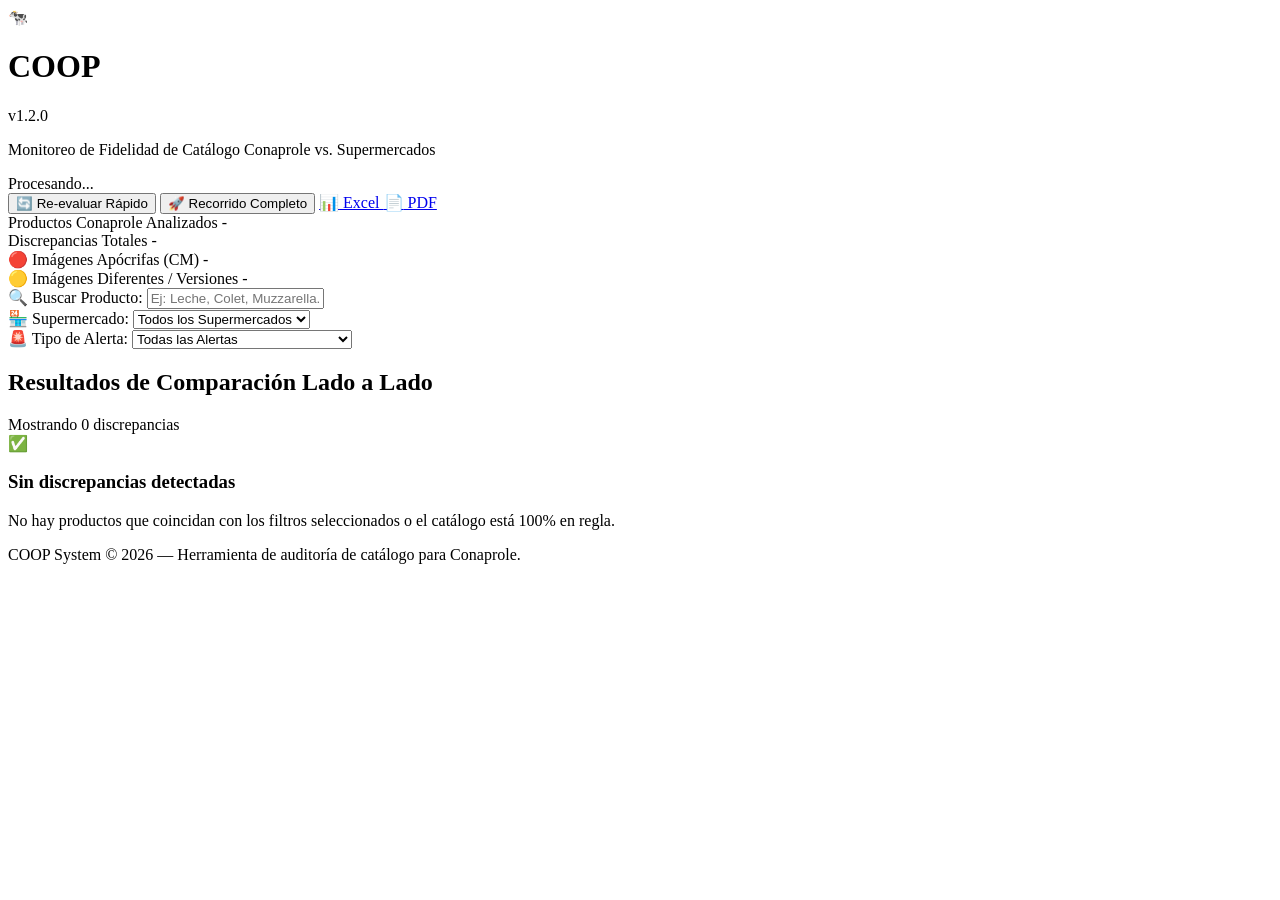
==== frontend/index.html @ 42aee1cb "feat: agregar distintivo de version v1.2.0 al lado del logo COOP" ====
<!DOCTYPE html>
<html lang="es">
<head>
    <meta charset="UTF-8">
    <meta name="viewport" content="width=device-width, initial-scale=1.0">
    <title>COOP — Monitoreo de Catálogo Conaprole vs. Supermercados</title>
    <link rel="preconnect" href="https://fonts.googleapis.com">
    <link rel="preconnect" href="https://fonts.gstatic.com" crossorigin>
    <link href="https://fonts.googleapis.com/css2?family=Outfit:wght@300;400;500;600;700&display=swap" rel="stylesheet">
    <link rel="stylesheet" href="/static/style.css">
</head>
<body>
    <header class="header">
        <div class="header-container">
            <div class="logo-area">
                <span class="logo-icon">🐄</span>
                <div>
                    <div class="logo-title-row">
                        <h1>COOP</h1>
                        <span class="version-badge">v1.2.0</span>
                    </div>
                    <p class="subtitle">Monitoreo de Fidelidad de Catálogo Conaprole vs. Supermercados</p>
                </div>
            </div>
            <div class="actions-wrapper">
                <div id="spinnerContainer" class="spinner-container hidden">
                    <span class="spinner"></span>
                    <span id="spinnerLabel" class="spinner-label">Procesando...</span>
                </div>

                <div class="actions">
                    <button id="btnRunFast" class="btn btn-primary" title="Re-evalúa coincidencias y alertas sobre los datos actuales en segundos">
                        <span class="icon">🔄</span> Re-evaluar Rápido
                    </button>
                    <button id="btnRunFull" class="btn btn-accent" title="Ejecuta un nuevo scraping completo de todos los supermercados">
                        <span class="icon">🚀</span> Recorrido Completo
                    </button>
                    <a href="/api/export/excel" class="btn btn-secondary">
                        <span class="icon">📊</span> Excel
                    </a>
                    <a href="/api/export/pdf" class="btn btn-secondary">
                        <span class="icon">📄</span> PDF
                    </a>
                </div>
            </div>
        </div>
    </header>

    <main class="main-content">
        <!-- Stats Summary Bar -->
        <section class="stats-grid">
            <div class="stat-card">
                <span class="stat-label">Productos Conaprole Analizados</span>
                <span class="stat-value" id="statTotalOfficial">-</span>
            </div>
            <div class="stat-card stat-alert">
                <span class="stat-label">Discrepancias Totales</span>
                <span class="stat-value" id="statTotalDiscrepancies">-</span>
            </div>
            <div class="stat-card stat-red">
                <span class="stat-label">🔴 Imágenes Apócrifas (CM)</span>
                <span class="stat-value" id="statRedAlerts">-</span>
            </div>
            <div class="stat-card stat-yellow">
                <span class="stat-label">🟡 Imágenes Diferentes / Versiones</span>
                <span class="stat-value" id="statYellowAlerts">-</span>
            </div>
        </section>

        <!-- Filters Section -->
        <section class="filters-bar">
            <div class="filter-group">
                <label for="searchFilter">🔍 Buscar Producto:</label>
                <input type="text" id="searchFilter" placeholder="Ej: Leche, Colet, Muzzarella..." />
            </div>

            <div class="filter-group">
                <label for="supermarketFilter">🏪 Supermercado:</label>
                <select id="supermarketFilter">
                    <option value="ALL">Todos los Supermercados</option>
                    <option value="Tienda Inglesa">Tienda Inglesa</option>
                    <option value="TATA">TATA</option>
                    <option value="Géant">Géant</option>
                    <option value="Disco">Disco</option>
                    <option value="Devoto">Devoto</option>
                    <option value="El Dorado">El Dorado</option>
                </select>
            </div>

            <div class="filter-group">
                <label for="alertFilter">🚨 Tipo de Alerta:</label>
                <select id="alertFilter">
                    <option value="ALL">Todas las Alertas</option>
                    <option value="RED">🔴 Imagen Apócrifa (Foto propia)</option>
                    <option value="YELLOW">🟡 Imagen Diferente / Versión</option>
                </select>
            </div>
        </section>

        <!-- Product Discrepancies Grid -->
        <section class="results-section">
            <div class="results-header">
                <h2>Resultados de Comparación Lado a Lado</h2>
                <span id="resultsCount" class="results-count">Mostrando 0 discrepancias</span>
            </div>

            <div id="discrepanciesGrid" class="cards-grid">
                <!-- Tarjetas dinámicas se insertan con app.js -->
            </div>

            <div id="emptyState" class="empty-state hidden">
                <span class="empty-icon">✅</span>
                <h3>Sin discrepancias detectadas</h3>
                <p>No hay productos que coincidan con los filtros seleccionados o el catálogo está 100% en regla.</p>
            </div>
        </section>
    </main>

    <footer class="footer">
        <p>COOP System &copy; 2026 — Herramienta de auditoría de catálogo para Conaprole.</p>
    </footer>

    <script src="/static/app.js"></script>
</body>
</html>
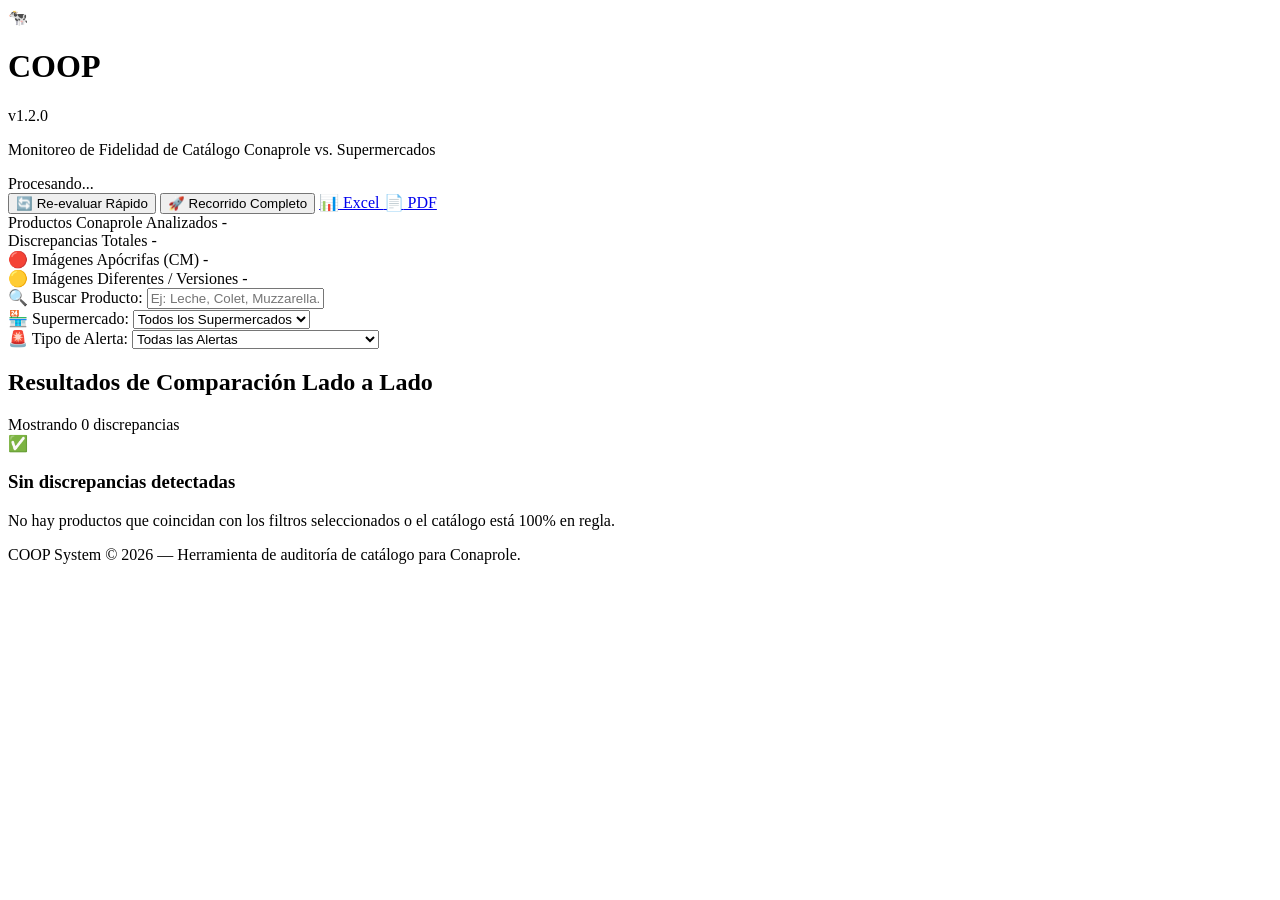
==== commit 3f4a7f06: "fix: clasificacion exacta de insignias (Diferencia de Nombre vs Foto Diferente vs Foto Apocrifa) y n" ====
--- a/frontend/index.html
+++ b/frontend/index.html
@@ -93,6 +93,7 @@
                     <option value="ALL">Todas las Alertas</option>
                     <option value="RED">🔴 Imagen Apócrifa (Foto propia)</option>
                     <option value="YELLOW">🟡 Imagen Diferente / Versión</option>
+                    <option value="BLUE">📝 Diferencia de Nombre / Redacción</option>
                 </select>
             </div>
         </section>
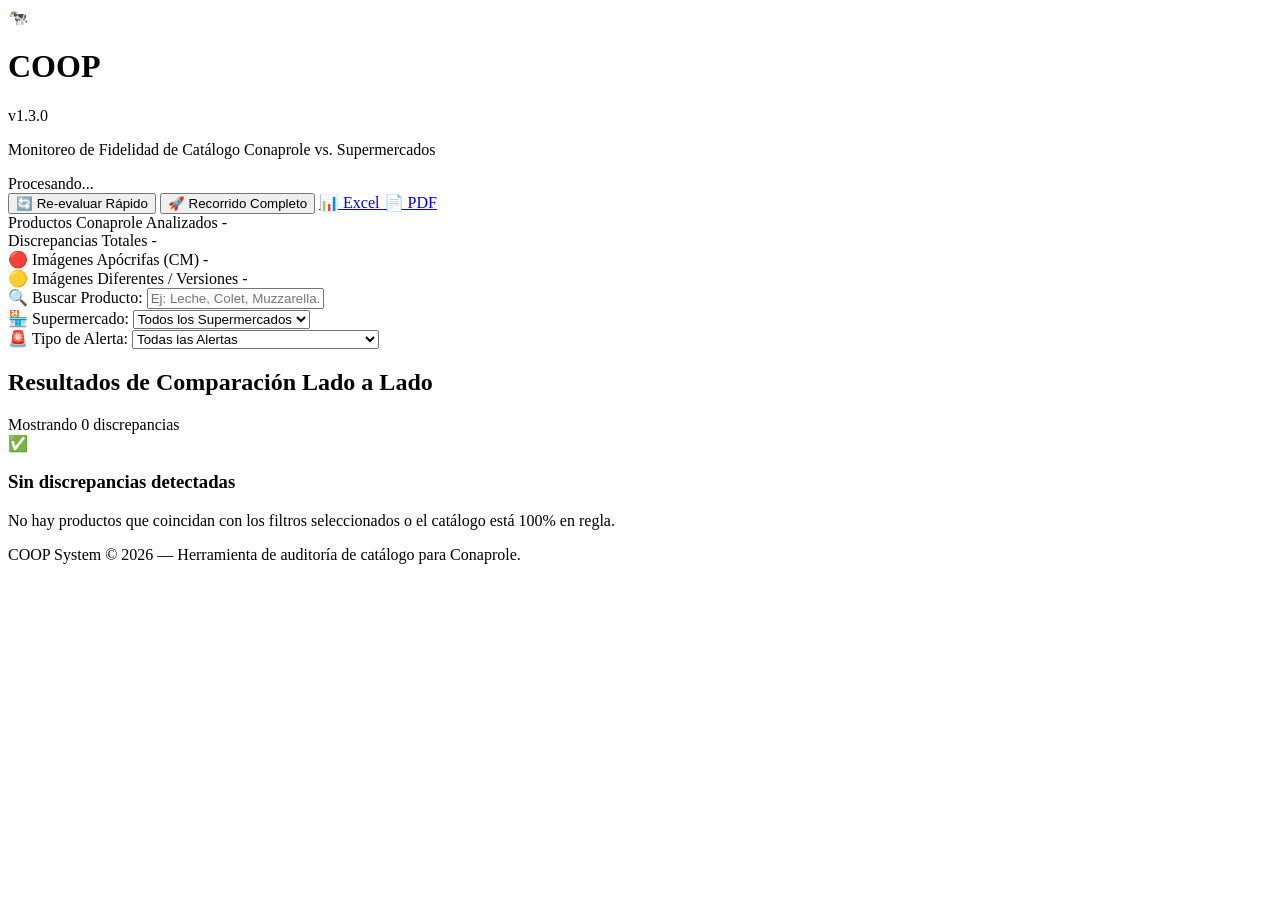
==== commit a1c76635: "bump: actualizar version a v1.3.0 (Alpha Compositing PNG + Trim pHash + Umbral 90%)" ====
--- a/frontend/index.html
+++ b/frontend/index.html
@@ -17,7 +17,7 @@
                 <div>
                     <div class="logo-title-row">
                         <h1>COOP</h1>
-                        <span class="version-badge">v1.2.0</span>
+                        <span class="version-badge">v1.3.0</span>
                     </div>
                     <p class="subtitle">Monitoreo de Fidelidad de Catálogo Conaprole vs. Supermercados</p>
                 </div>
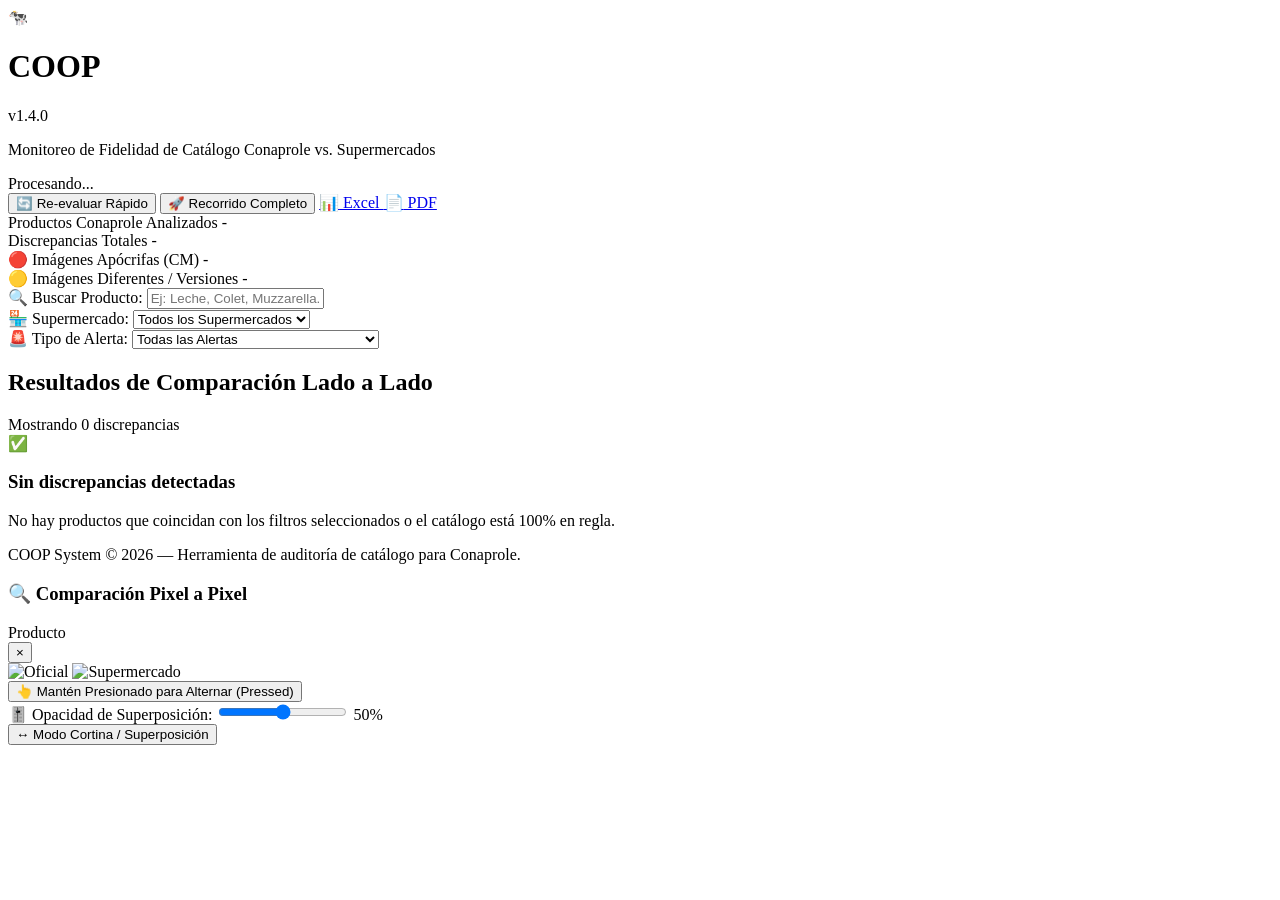
==== commit ec555233: "feat(v1.4.0): diseno compacto de imagenes ultracercanas, presionar/click para alternar foto e inspec" ====
--- a/frontend/index.html
+++ b/frontend/index.html
@@ -17,7 +17,7 @@
                 <div>
                     <div class="logo-title-row">
                         <h1>COOP</h1>
-                        <span class="version-badge">v1.3.0</span>
+                        <span class="version-badge">v1.4.0</span>
                     </div>
                     <p class="subtitle">Monitoreo de Fidelidad de Catálogo Conaprole vs. Supermercados</p>
                 </div>
@@ -121,6 +121,49 @@
         <p>COOP System &copy; 2026 — Herramienta de auditoría de catálogo para Conaprole.</p>
     </footer>
 
+    <!-- Modal para Comparación Pixel a Pixel -->
+    <div id="pixelModal" class="modal-overlay hidden">
+        <div class="modal-content">
+            <div class="modal-header">
+                <div class="modal-title-group">
+                    <h3>🔍 Comparación Pixel a Pixel</h3>
+                    <span id="modalProductName" class="modal-subtitle">Producto</span>
+                </div>
+                <button id="closeModalBtn" class="close-btn">&times;</button>
+            </div>
+
+            <div class="modal-body">
+                <!-- Visual comparison stage -->
+                <div class="pixel-stage" id="pixelStage">
+                    <img id="modalOffImg" class="pixel-img base-img" src="" alt="Oficial" />
+                    <img id="modalSpImg" class="pixel-img overlay-img" src="" alt="Supermercado" />
+                    <div id="curtainDivider" class="curtain-line hidden"></div>
+                </div>
+
+                <!-- Controls for modal -->
+                <div class="modal-controls">
+                    <div class="control-group">
+                        <button id="btnHoldCompare" class="btn btn-primary btn-hold">
+                            👆 Mantén Presionado para Alternar (Pressed)
+                        </button>
+                    </div>
+
+                    <div class="control-group slider-group">
+                        <label for="opacitySlider">🎚️ Opacidad de Superposición:</label>
+                        <input type="range" id="opacitySlider" min="0" max="100" value="50" />
+                        <span id="opacityVal">50%</span>
+                    </div>
+
+                    <div class="control-group">
+                        <button id="btnToggleMode" class="btn btn-secondary">
+                            ↔️ Modo Cortina / Superposición
+                        </button>
+                    </div>
+                </div>
+            </div>
+        </div>
+    </div>
+
     <script src="/static/app.js"></script>
 </body>
 </html>
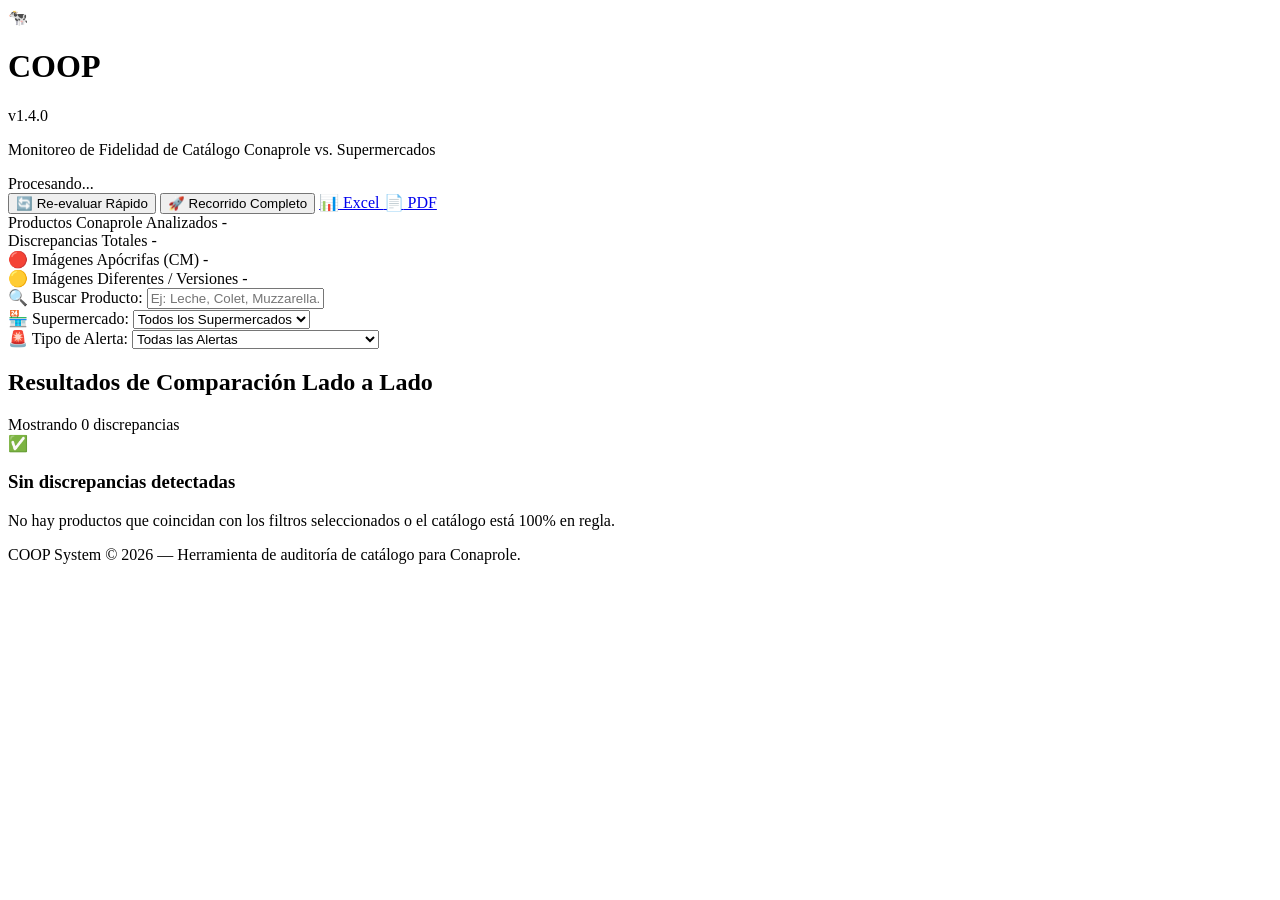
==== commit bbf86085: "refactor: simplificar interfaz eliminando modal pixel a pixel y manteniendo la comparacion ultracerc" ====
--- a/frontend/index.html
+++ b/frontend/index.html
@@ -121,49 +121,6 @@
         <p>COOP System &copy; 2026 — Herramienta de auditoría de catálogo para Conaprole.</p>
     </footer>
 
-    <!-- Modal para Comparación Pixel a Pixel -->
-    <div id="pixelModal" class="modal-overlay hidden">
-        <div class="modal-content">
-            <div class="modal-header">
-                <div class="modal-title-group">
-                    <h3>🔍 Comparación Pixel a Pixel</h3>
-                    <span id="modalProductName" class="modal-subtitle">Producto</span>
-                </div>
-                <button id="closeModalBtn" class="close-btn">&times;</button>
-            </div>
-
-            <div class="modal-body">
-                <!-- Visual comparison stage -->
-                <div class="pixel-stage" id="pixelStage">
-                    <img id="modalOffImg" class="pixel-img base-img" src="" alt="Oficial" />
-                    <img id="modalSpImg" class="pixel-img overlay-img" src="" alt="Supermercado" />
-                    <div id="curtainDivider" class="curtain-line hidden"></div>
-                </div>
-
-                <!-- Controls for modal -->
-                <div class="modal-controls">
-                    <div class="control-group">
-                        <button id="btnHoldCompare" class="btn btn-primary btn-hold">
-                            👆 Mantén Presionado para Alternar (Pressed)
-                        </button>
-                    </div>
-
-                    <div class="control-group slider-group">
-                        <label for="opacitySlider">🎚️ Opacidad de Superposición:</label>
-                        <input type="range" id="opacitySlider" min="0" max="100" value="50" />
-                        <span id="opacityVal">50%</span>
-                    </div>
-
-                    <div class="control-group">
-                        <button id="btnToggleMode" class="btn btn-secondary">
-                            ↔️ Modo Cortina / Superposición
-                        </button>
-                    </div>
-                </div>
-            </div>
-        </div>
-    </div>
-
     <script src="/static/app.js"></script>
 </body>
 </html>
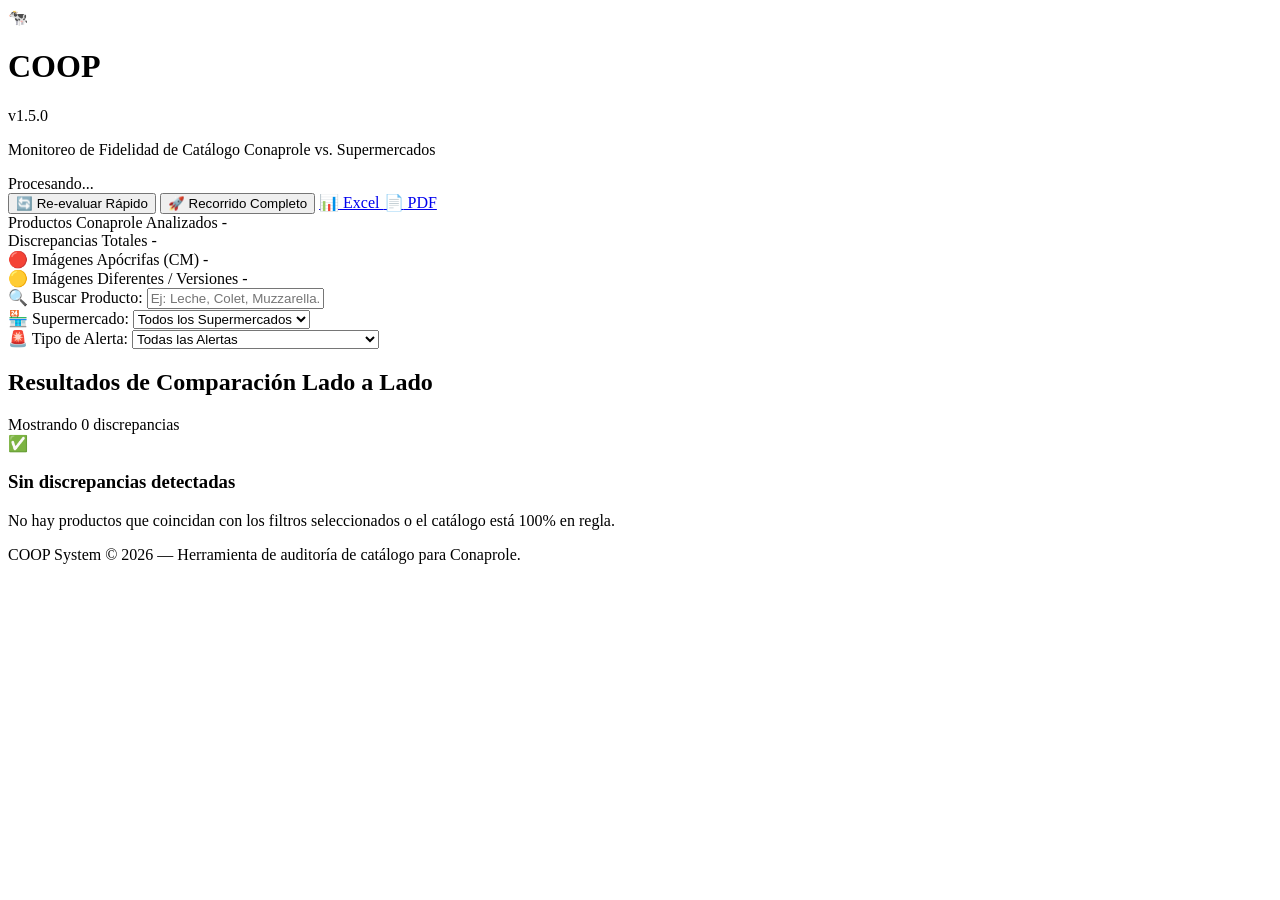
==== commit 516608a6: "feat(v1.5.0): reorganizar diseno en 3 columnas horizontales (Texto Oficial | Fotos Ultracercanas | T" ====
--- a/frontend/index.html
+++ b/frontend/index.html
@@ -17,7 +17,7 @@
                 <div>
                     <div class="logo-title-row">
                         <h1>COOP</h1>
-                        <span class="version-badge">v1.4.0</span>
+                        <span class="version-badge">v1.5.0</span>
                     </div>
                     <p class="subtitle">Monitoreo de Fidelidad de Catálogo Conaprole vs. Supermercados</p>
                 </div>
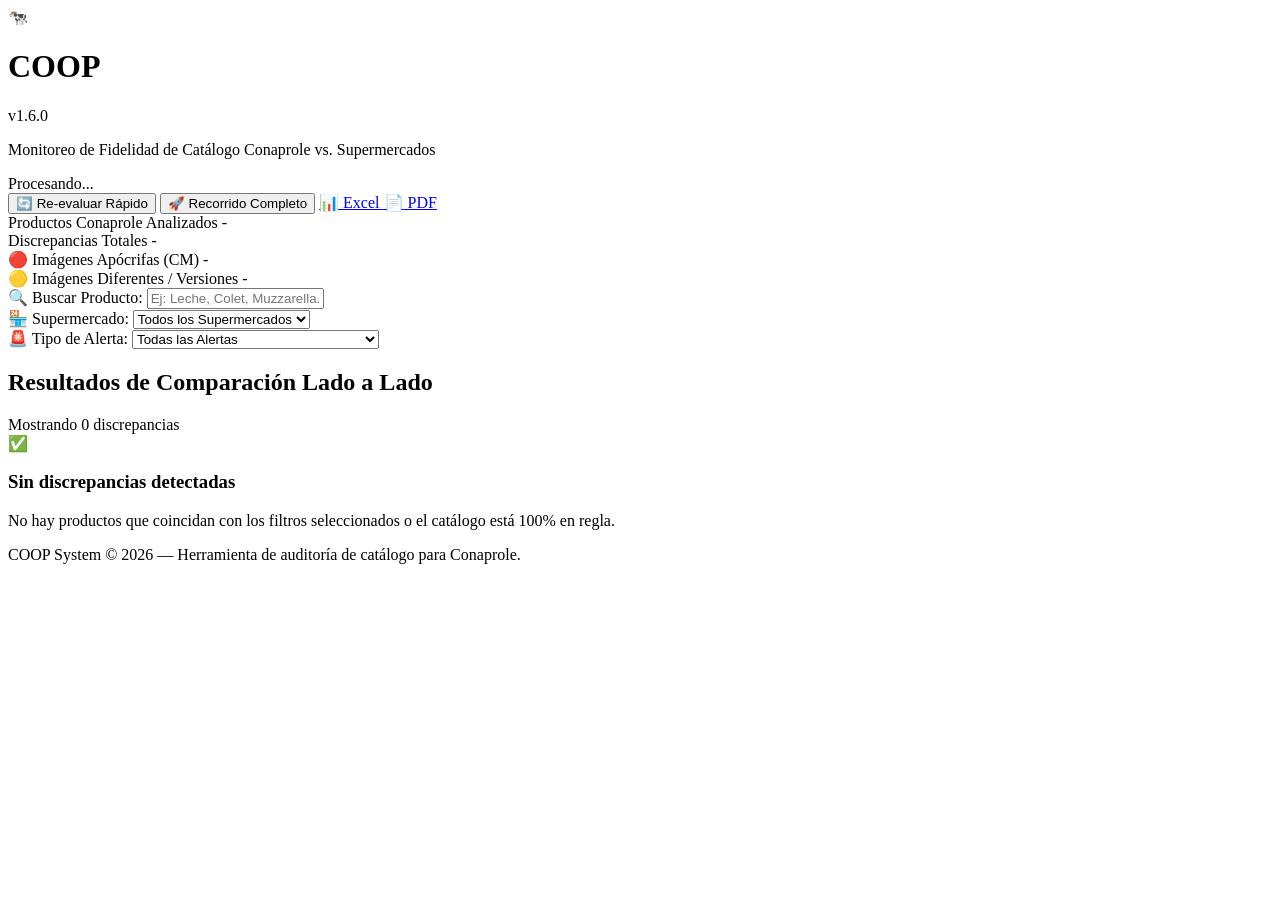
==== commit d7579c48: "feat(v1.6.0): soporte integral para submarcas de Conaprole (Blancanube, Polar Food, etc.) en scraper" ====
--- a/frontend/index.html
+++ b/frontend/index.html
@@ -17,7 +17,7 @@
                 <div>
                     <div class="logo-title-row">
                         <h1>COOP</h1>
-                        <span class="version-badge">v1.5.0</span>
+                        <span class="version-badge">v1.6.0</span>
                     </div>
                     <p class="subtitle">Monitoreo de Fidelidad de Catálogo Conaprole vs. Supermercados</p>
                 </div>
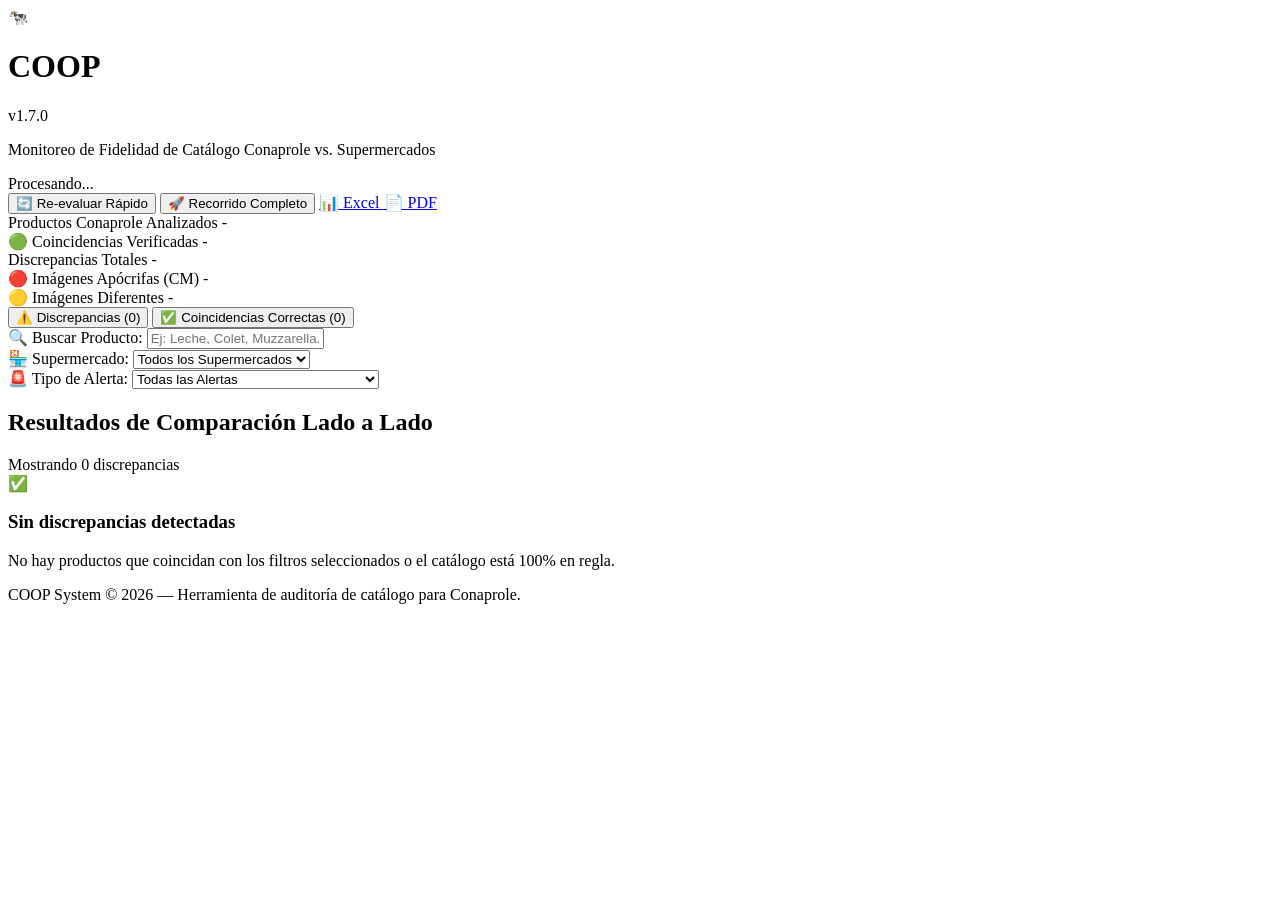
==== commit 270c2e21: "feat(v1.7.0): agregar pestaña de Coincidencias Correctas (Matches) y tarjeta de estadistica verde pa" ====
--- a/frontend/index.html
+++ b/frontend/index.html
@@ -17,7 +17,7 @@
                 <div>
                     <div class="logo-title-row">
                         <h1>COOP</h1>
-                        <span class="version-badge">v1.6.0</span>
+                        <span class="version-badge">v1.7.0</span>
                     </div>
                     <p class="subtitle">Monitoreo de Fidelidad de Catálogo Conaprole vs. Supermercados</p>
                 </div>
@@ -53,6 +53,10 @@
                 <span class="stat-label">Productos Conaprole Analizados</span>
                 <span class="stat-value" id="statTotalOfficial">-</span>
             </div>
+            <div class="stat-card stat-green">
+                <span class="stat-label">🟢 Coincidencias Verificadas</span>
+                <span class="stat-value" id="statTotalMatches">-</span>
+            </div>
             <div class="stat-card stat-alert">
                 <span class="stat-label">Discrepancias Totales</span>
                 <span class="stat-value" id="statTotalDiscrepancies">-</span>
@@ -62,9 +66,19 @@
                 <span class="stat-value" id="statRedAlerts">-</span>
             </div>
             <div class="stat-card stat-yellow">
-                <span class="stat-label">🟡 Imágenes Diferentes / Versiones</span>
+                <span class="stat-label">🟡 Imágenes Diferentes</span>
                 <span class="stat-value" id="statYellowAlerts">-</span>
             </div>
+        </section>
+
+        <!-- Navigation Tabs Bar -->
+        <section class="tabs-bar">
+            <button id="tabDiscrepancies" class="tab-btn active">
+                <span class="tab-icon">⚠️</span> Discrepancias (<span id="countDiscrepanciesTab">0</span>)
+            </button>
+            <button id="tabMatches" class="tab-btn">
+                <span class="tab-icon">✅</span> Coincidencias Correctas (<span id="countMatchesTab">0</span>)
+            </button>
         </section>
 
         <!-- Filters Section -->
